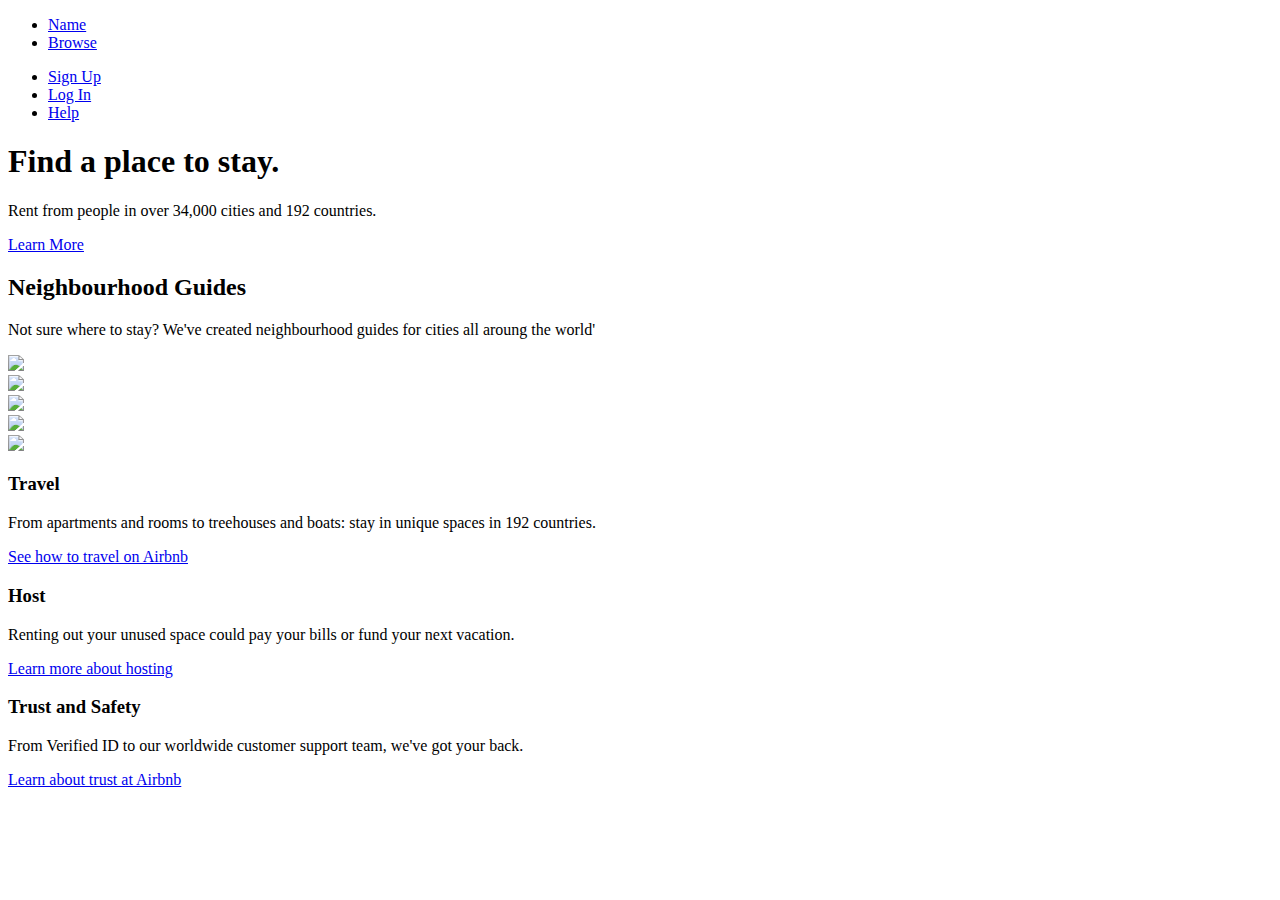
==== index.html @ fee280f7 "added index.html" ====
<!DOCTYPE html>
<html>

  <head>
    <link href="http://s3.amazonaws.com/codecademy-content/courses/ltp/css/shift.css" rel="stylesheet">
    
    <link rel="stylesheet" href="http://s3.amazonaws.com/codecademy-content/courses/ltp/css/bootstrap.css">
    <link rel="stylesheet" href="main.css">
    
  </head>

  <body>
    <div class="nav">
    
      <div class="container">
      
        <div class="row">
        
            
            <div class="col-md-4">
            </div>
            
            <div class="col-md-4">
            </div>
        
        
            <div class="col-md-4">
            </div>
            
            <div class="col-md-4">
            </div>
        
        
            </div>
        </div>    
    
        <ul class="pull-left">
          <li><a href="#">Name</a></li>
          <li><a href="#">Browse</a></li>
        </ul>
        <ul class="pull-right">
          <li><a href="#">Sign Up</a></li>
          <li><a href="#">Log In</a></li>
          <li><a href="#">Help</a></li>
        </ul>
      </div>
    

    <div class="jumbotron">
      <div class="container">
        <h1>Find a place to stay.</h1>
        <p>Rent from people in over 34,000 cities and 192 countries.</p>
        <a href="#">Learn More</a>
      </div>
    </div> 
    
    <div class="neighborhood-guides">
        <div class="container">
            <h2>Neighbourhood Guides</h2>
                <p>Not sure where to stay? We've created neighbourhood guides for cities all aroung the world'</p>
                <div class="row">
                    
                        
                            <div class="col-md-4">
                                <div class="thumbnail">
                                    <img src="http://goo.gl/0sX3jq">
                                    </div>
                                    <div class="thumbnail">
                                    <img src="http://goo.gl/an2HXY">
                                    </div>
                                </div>
                                
                                
                            <div class="col-md-4">
                                <div class="thumbnail">
                                    <img src="http://goo.gl/Av1pac">
                                </div>
                                <div class="thumbnail">
                                    <img src="http://goo.gl/vw43v1">
                                </div>
                            </div>
                           
                           <div class="col-md-4">
                                <div class="thumbnail">
                                    <img src="http://goo.gl/0Kd7UO">
                                </div>
                            </div>
                              
                           
                            <div class="col-md-4">
                            </div>
                           
                           
                        
                       
                       
                    
                </div>
        </div>
    </div>

    <div class="learn-more">
	  <div class="container">
		<div>
	      <div>
			<h3>Travel</h3>
			<p>From apartments and rooms to treehouses and boats: stay in unique spaces in 192 countries.</p>
			<p><a href="#">See how to travel on Airbnb</a></p>
	      </div>
		  <div>
			<h3>Host</h3>
			<p>Renting out your unused space could pay your bills or fund your next vacation.</p>
			<p><a href="#">Learn more about hosting</a></p>
		  </div>
		  <div>
			<h3>Trust and Safety</h3>
			<p>From Verified ID to our worldwide customer support team, we've got your back.</p>
			<p><a href="#">Learn about trust at Airbnb</a></p>
		  </div>
	    </div>
	  </div>
	</div>
  </body>
</html>
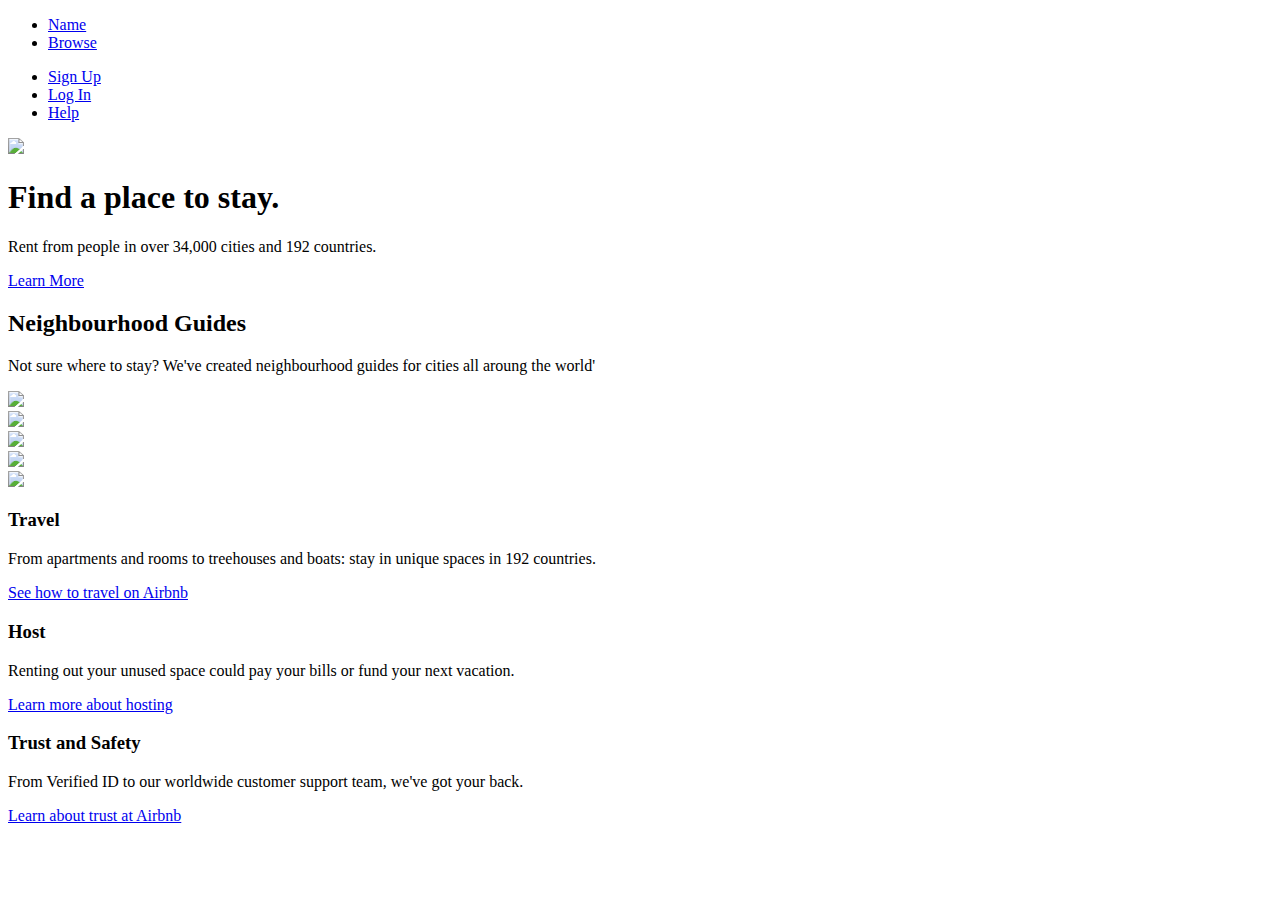
==== commit 070465c4: "added img src in html jumbotron" ====
--- a/index.html
+++ b/index.html
@@ -47,6 +47,7 @@
     
 
     <div class="jumbotron">
+        <img src=http://goo.gl/04j7Nn>
       <div class="container">
         <h1>Find a place to stay.</h1>
         <p>Rent from people in over 34,000 cities and 192 countries.</p>
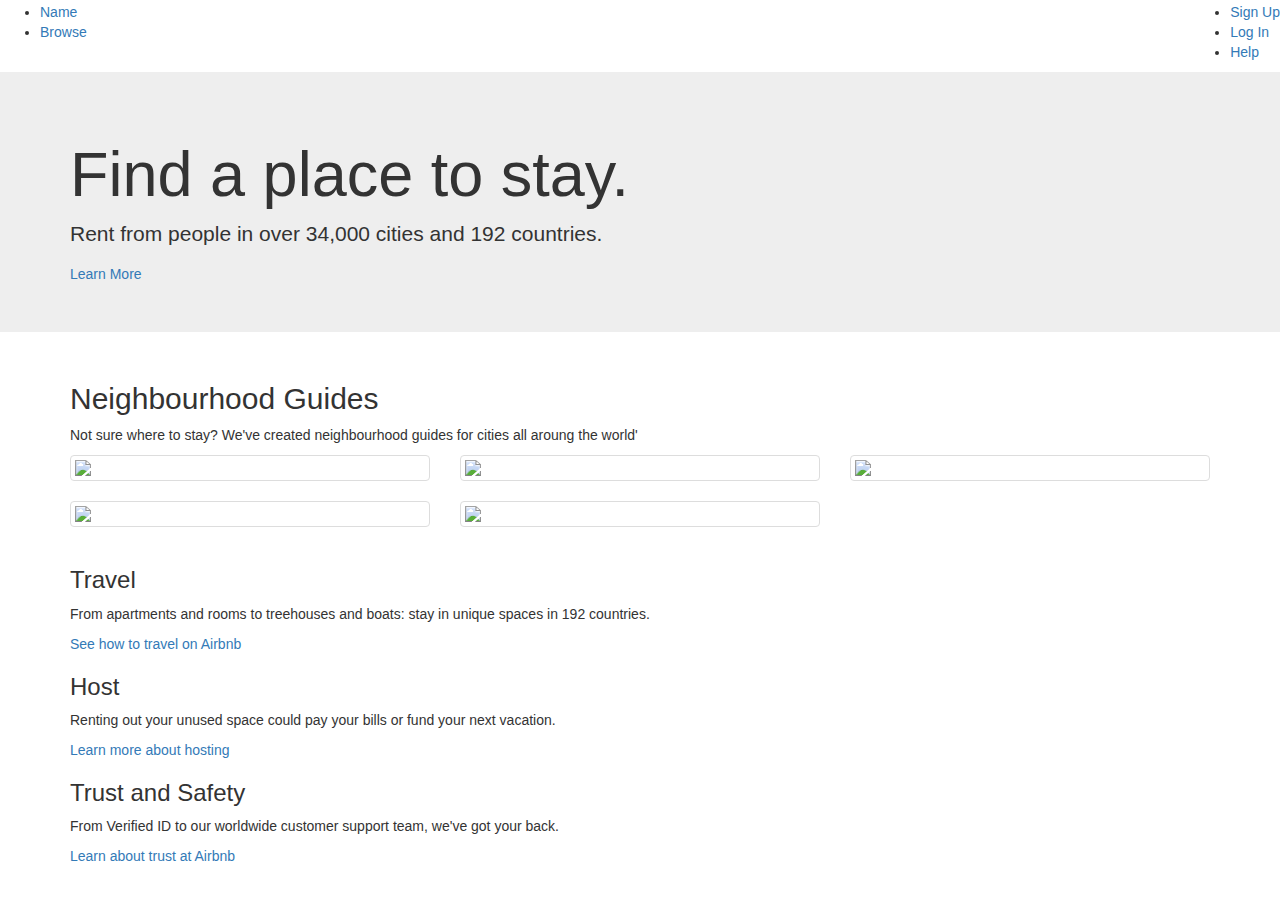
==== commit 8133f73c: "added CNAME" ====
--- a/index.html
+++ b/index.html
@@ -4,7 +4,7 @@
   <head>
     <link href="http://s3.amazonaws.com/codecademy-content/courses/ltp/css/shift.css" rel="stylesheet">
     
-    <link rel="stylesheet" href="http://s3.amazonaws.com/codecademy-content/courses/ltp/css/bootstrap.css">
+    <link rel="stylesheet" href="bootstrap.css">
     <link rel="stylesheet" href="main.css">
     
   </head>
@@ -47,8 +47,7 @@
     
 
     <div class="jumbotron">
-        <img src=http://goo.gl/04j7Nn>
-      <div class="container">
+        <div class="container">
         <h1>Find a place to stay.</h1>
         <p>Rent from people in over 34,000 cities and 192 countries.</p>
         <a href="#">Learn More</a>
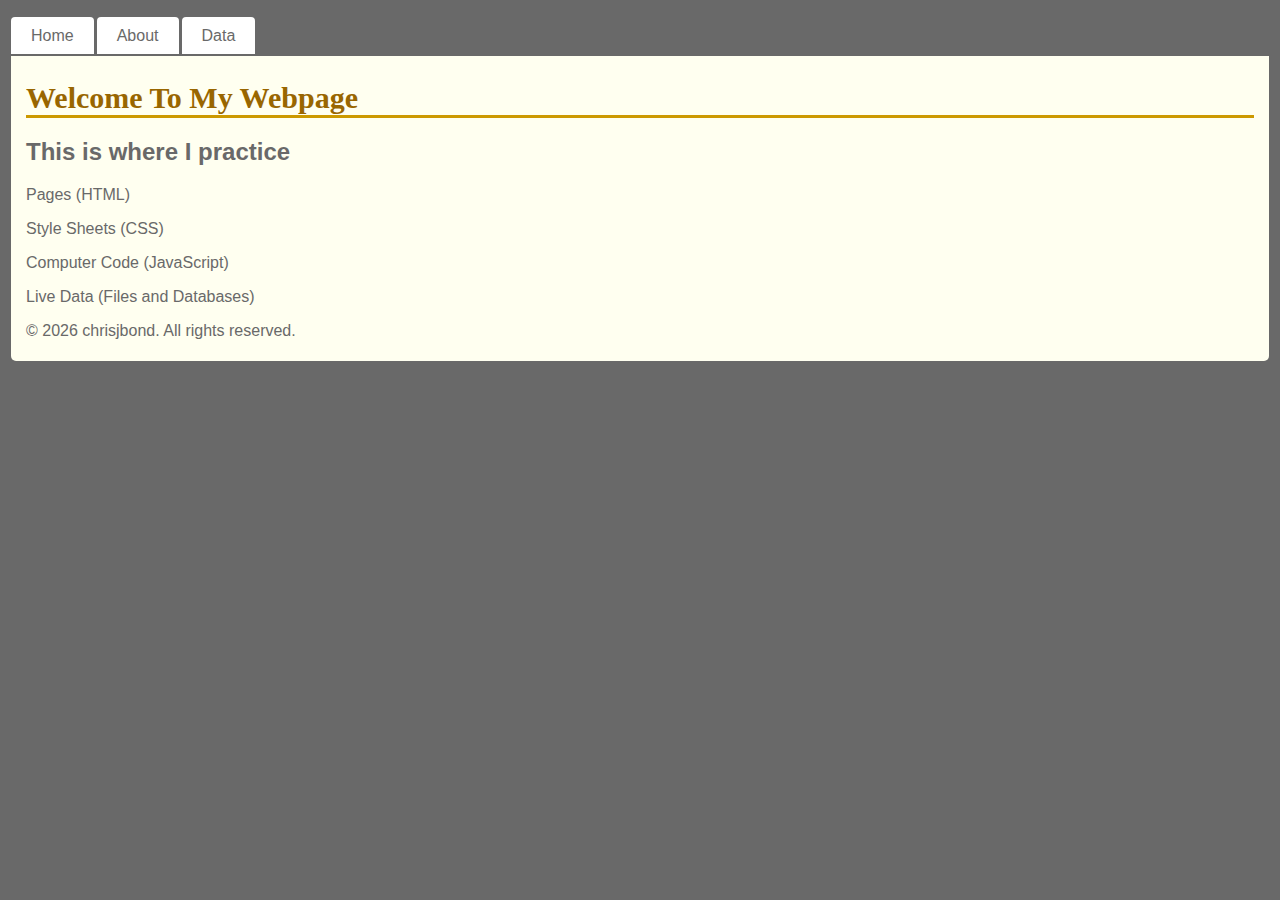
==== commit bbaf3ee6: "New Code" ====
--- a/index.html
+++ b/index.html
@@ -1,124 +1,27 @@
 <!DOCTYPE html>
-<html>
 
-  <head>
-    <link href="http://s3.amazonaws.com/codecademy-content/courses/ltp/css/shift.css" rel="stylesheet">
-    
-    <link rel="stylesheet" href="bootstrap.css">
-    <link rel="stylesheet" href="main.css">
-    
-  </head>
+ <html>
+ <head>
+<title>Chrisjbond.co.uk</title>
+ <link href="site.css" rel="stylesheet">
+ </head>
+ <body>
 
-  <body>
-    <div class="nav">
-    
-      <div class="container">
-      
-        <div class="row">
-        
-            
-            <div class="col-md-4">
-            </div>
-            
-            <div class="col-md-4">
-            </div>
-        
-        
-            <div class="col-md-4">
-            </div>
-            
-            <div class="col-md-4">
-            </div>
-        
-        
-            </div>
-        </div>    
-    
-        <ul class="pull-left">
-          <li><a href="#">Name</a></li>
-          <li><a href="#">Browse</a></li>
-        </ul>
-        <ul class="pull-right">
-          <li><a href="#">Sign Up</a></li>
-          <li><a href="#">Log In</a></li>
-          <li><a href="#">Help</a></li>
-        </ul>
-      </div>
-    
+<nav id="nav01"></nav>
 
-    <div class="jumbotron">
-        <div class="container">
-        <h1>Find a place to stay.</h1>
-        <p>Rent from people in over 34,000 cities and 192 countries.</p>
-        <a href="#">Learn More</a>
-      </div>
-    </div> 
-    
-    <div class="neighborhood-guides">
-        <div class="container">
-            <h2>Neighbourhood Guides</h2>
-                <p>Not sure where to stay? We've created neighbourhood guides for cities all aroung the world'</p>
-                <div class="row">
-                    
-                        
-                            <div class="col-md-4">
-                                <div class="thumbnail">
-                                    <img src="http://goo.gl/0sX3jq">
-                                    </div>
-                                    <div class="thumbnail">
-                                    <img src="http://goo.gl/an2HXY">
-                                    </div>
-                                </div>
-                                
-                                
-                            <div class="col-md-4">
-                                <div class="thumbnail">
-                                    <img src="http://goo.gl/Av1pac">
-                                </div>
-                                <div class="thumbnail">
-                                    <img src="http://goo.gl/vw43v1">
-                                </div>
-                            </div>
-                           
-                           <div class="col-md-4">
-                                <div class="thumbnail">
-                                    <img src="http://goo.gl/0Kd7UO">
-                                </div>
-                            </div>
-                              
-                           
-                            <div class="col-md-4">
-                            </div>
-                           
-                           
-                        
-                       
-                       
-                    
-                </div>
-        </div>
-    </div>
+ <div id="main">
+  <h1>Welcome To My Webpage</h1> 
+  <h2>This is where I practice</h2>
 
-    <div class="learn-more">
-	  <div class="container">
-		<div>
-	      <div>
-			<h3>Travel</h3>
-			<p>From apartments and rooms to treehouses and boats: stay in unique spaces in 192 countries.</p>
-			<p><a href="#">See how to travel on Airbnb</a></p>
-	      </div>
-		  <div>
-			<h3>Host</h3>
-			<p>Renting out your unused space could pay your bills or fund your next vacation.</p>
-			<p><a href="#">Learn more about hosting</a></p>
-		  </div>
-		  <div>
-			<h3>Trust and Safety</h3>
-			<p>From Verified ID to our worldwide customer support team, we've got your back.</p>
-			<p><a href="#">Learn about trust at Airbnb</a></p>
-		  </div>
-	    </div>
-	  </div>
-	</div>
-  </body>
-</html>+  <p>Pages (HTML)</p>
+  <p>Style Sheets (CSS)</p>
+  <p>Computer Code (JavaScript)</p>
+  <p>Live Data (Files and Databases)</p>
+
+  <footer id="foot01"></footer>
+</div>
+
+ <script src="script.js"></script>
+
+</body>
+ </html> --- a/site.css
+++ b/site.css
@@ -0,0 +1,81 @@
+body {
+    font-family: "Trebuchet MS", Verdana, sans-serif;
+    font-size: 16px;
+     background-color: dimgrey; 
+    color: #696969;
+    padding: 3px;
+}
+
+#main {
+    padding: 5px;
+    padding-left:  15px;
+    padding-right: 15px;
+    background-color: #FFFFF0;
+    border-radius: 0 0 5px 5px;
+}
+
+h1 {
+    font-family: Georgia, serif;
+    border-bottom: 3px solid #cc9900;
+    color: #996600;
+    font-size: 30px;
+}
+
+ul#menu {
+    padding: 0;
+    margin-bottom: 11px;
+}
+
+ul#menu li {
+    display: inline;
+    margin-right: 3px;
+}
+
+ul#menu li a {
+    background-color: #ffffff;
+    padding: 10px 20px;
+    text-decoration: none;
+    color: #696969;
+    border-radius: 4px 4px 0 0;
+}
+
+ul#menu li a:hover {
+    color: white;
+    background-color: black;
+} 
+
+table {
+    width:100%;
+}
+
+table, th , td {
+    border: 1px solid grey;
+    border-collapse: collapse;
+    padding: 5px;
+}
+
+th {
+    text-align: left; 
+}
+
+table tr:nth-child(odd) {
+    background-color: #f1f1f1;
+}
+table tr:nth-child(even) {
+    background-color: #ffffff;
+} 
+.pics {
+    border: 2px solid;
+    padding: 20px; 
+    position: relative;
+    
+}
+
+img {
+    margin: auto;
+    border: 2px solid;
+    padding: 20px; 
+    width: 300px;
+    resize: both;
+    overflow: auto;
+}
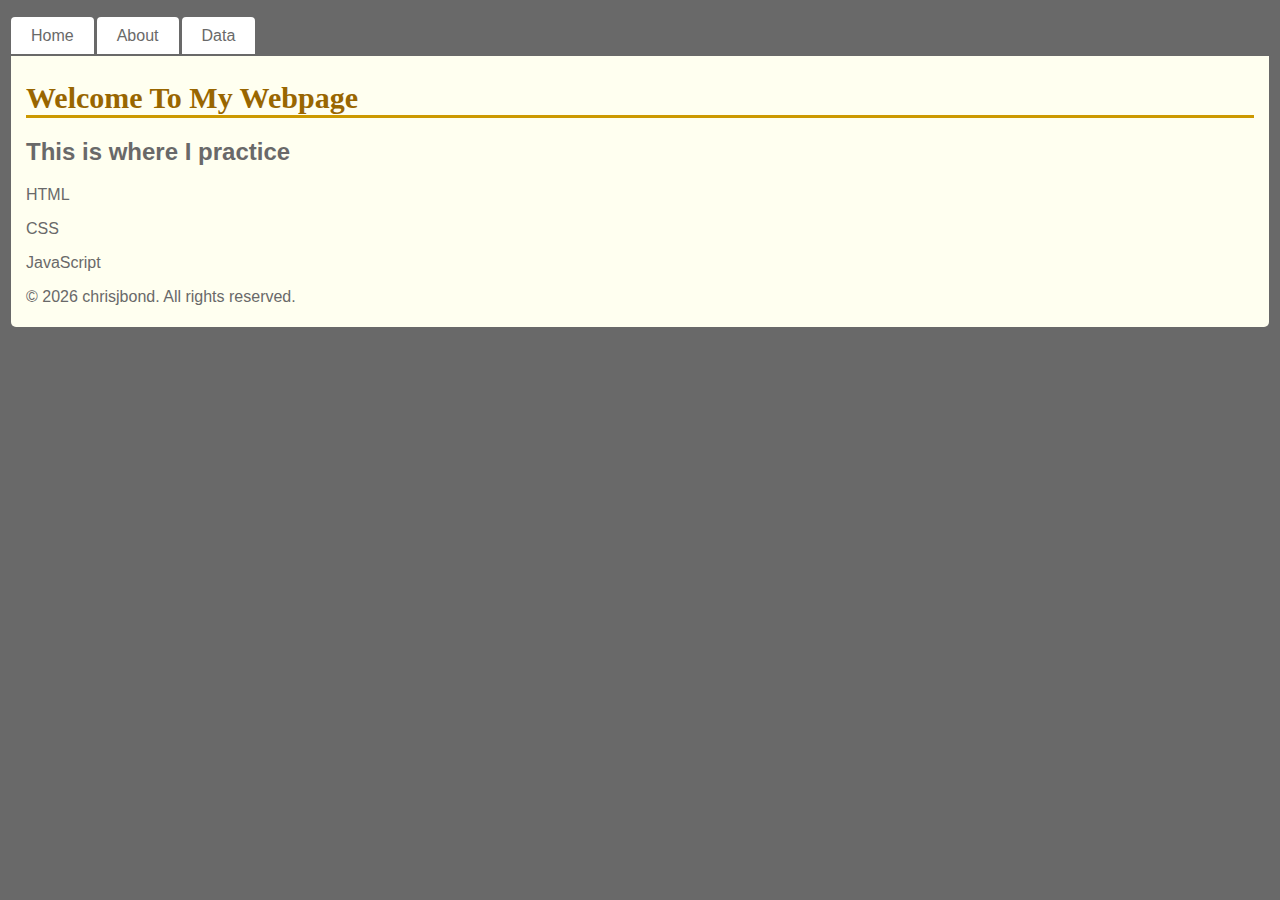
==== commit bc6f3437: "Update index.html" ====
--- a/index.html
+++ b/index.html
@@ -13,10 +13,9 @@
   <h1>Welcome To My Webpage</h1> 
   <h2>This is where I practice</h2>
 
-  <p>Pages (HTML)</p>
-  <p>Style Sheets (CSS)</p>
-  <p>Computer Code (JavaScript)</p>
-  <p>Live Data (Files and Databases)</p>
+  <p>HTML</p>
+  <p>CSS</p>
+  <p>JavaScript</p>
 
   <footer id="foot01"></footer>
 </div>
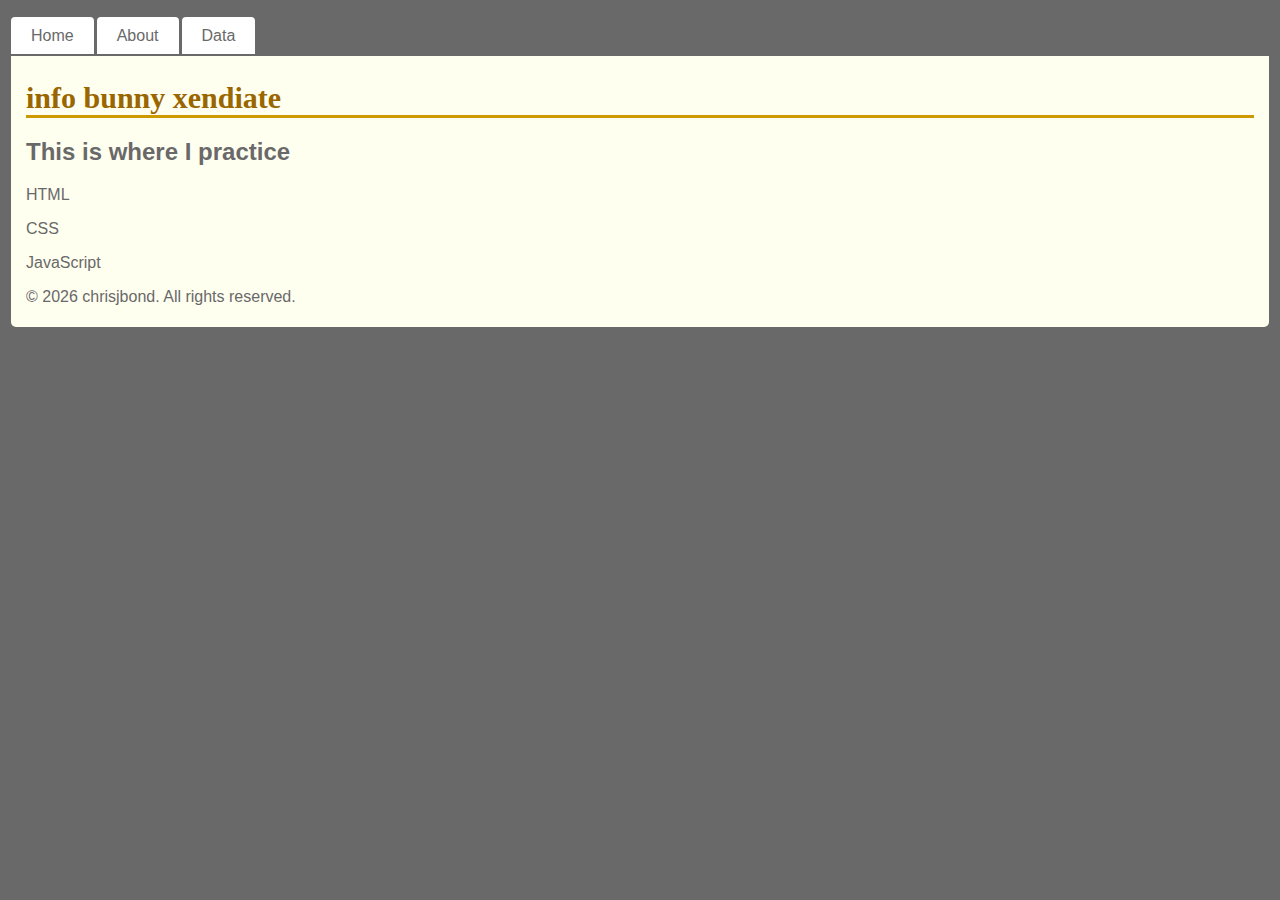
==== commit 8cd147a7: "search experiment" ====
--- a/index.html
+++ b/index.html
@@ -2,7 +2,7 @@
 
  <html>
  <head>
-<title>Chrisjbond.co.uk</title>
+<title>info bunny xendiate</title>
  <link href="site.css" rel="stylesheet">
  </head>
  <body>
@@ -10,7 +10,7 @@
 <nav id="nav01"></nav>
 
  <div id="main">
-  <h1>Welcome To My Webpage</h1> 
+  <h1>info bunny xendiate</h1> 
   <h2>This is where I practice</h2>
 
   <p>HTML</p>
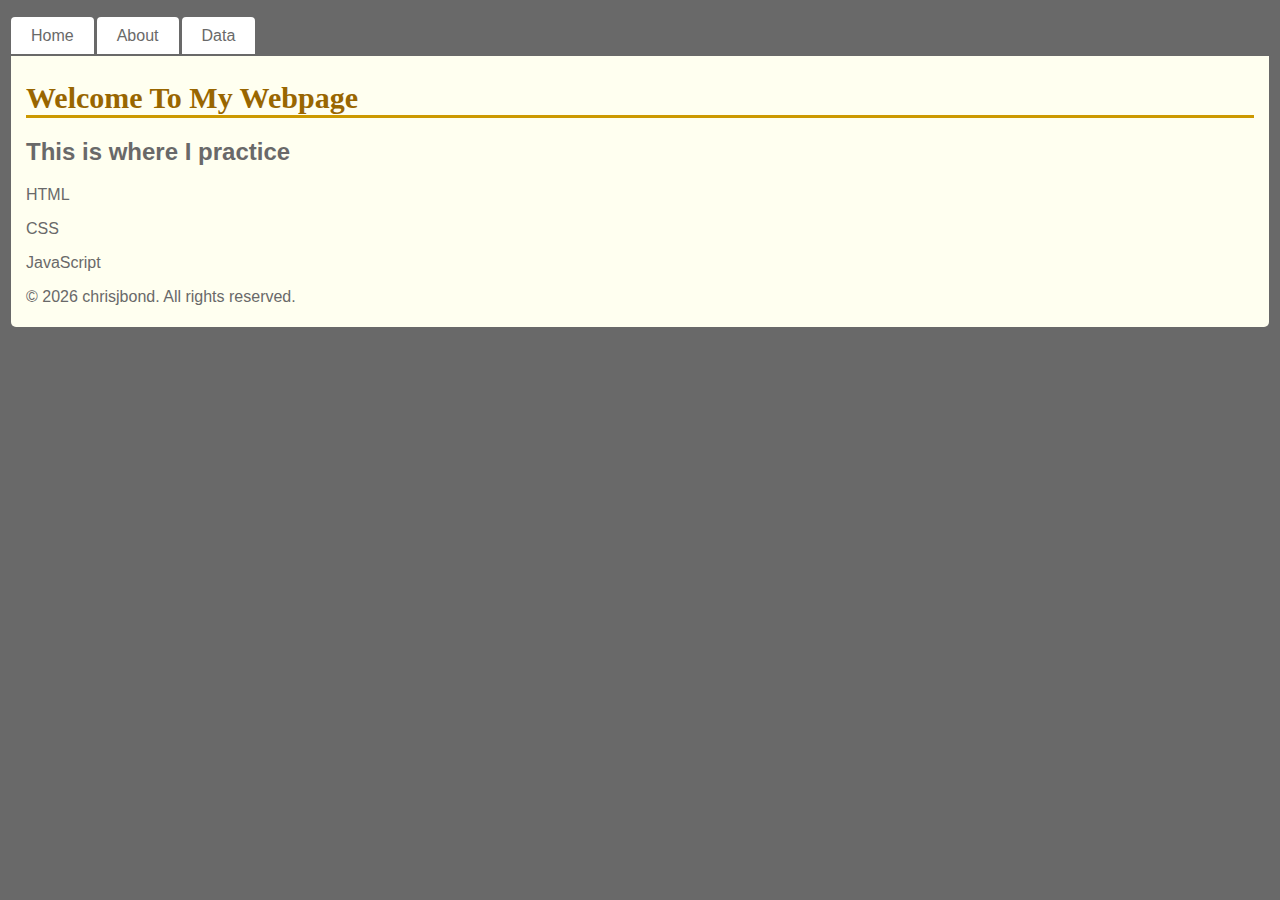
==== commit 8ef4535a: "changed back to original" ====
--- a/index.html
+++ b/index.html
@@ -2,7 +2,7 @@
 
  <html>
  <head>
-<title>info bunny xendiate</title>
+<title>chrisjbond.co.uk</title>
  <link href="site.css" rel="stylesheet">
  </head>
  <body>
@@ -10,7 +10,7 @@
 <nav id="nav01"></nav>
 
  <div id="main">
-  <h1>info bunny xendiate</h1> 
+  <h1>Welcome To My Webpage</h1> 
   <h2>This is where I practice</h2>
 
   <p>HTML</p>
